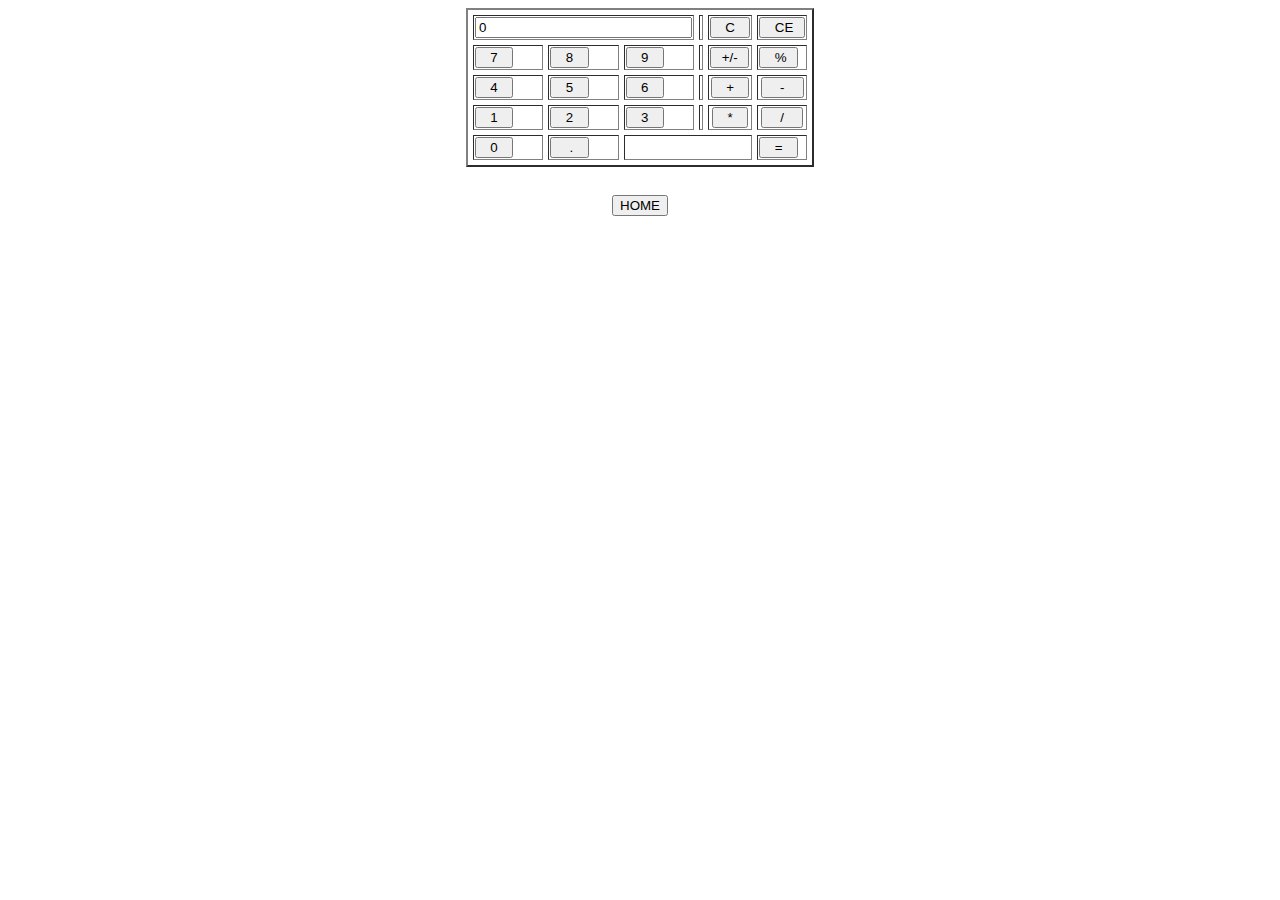
==== www/calculator.html @ 6e33e389 "Calculator and pages navigation" ====
<!DOCTYPE html>
<html>
  <head>
    <style>
	  button.tpm{margin-top:25px;}
	</style>
  </head>
  
  <body>
    
    
    <CENTER>

      <FORM name="Keypad" action="">
        <TABLE>
          <B>
            <TABLE border=2 width=50 height=60 cellpadding=1 cellspacing=5>
              <TR>
                <TD colspan=3 align=middle>
                  <input name="ReadOut" type="Text" size=24 value="0" width=100%>
                </TD>
                <TD
                </TD>
                <TD>
                 <input name="btnClear" type="Button" value="  C  " onclick="Clear()">
                </TD>
                <TD><input name="btnClearEntry" type="Button" value="  CE " onclick="ClearEntry()">
                </TD>
              </TR>
              <TR>
                <TD>
                  <input name="btnSeven" type="Button" value="  7  " onclick="NumPressed(7)">
                </TD>
                <TD>
                  <input name="btnEight" type="Button" value="  8  " onclick="NumPressed(8)">
                </TD>
                <TD>
                  <input name="btnNine" type="Button" value="  9  " onclick="NumPressed(9)">
                </TD>
                <TD>
                </TD>
                <TD>
                  <input name="btnNeg" type="Button" value=" +/- " onclick="Neg()">
                </TD>
                <TD>
                  <input name="btnPercent" type="Button" value="  % " onclick="Percent()">
                </TD>
              </TR>
              <TR>
                <TD>
                  <input name="btnFour" type="Button" value="  4  " onclick="NumPressed(4)">
                </TD>
                <TD>
                  <input name="btnFive" type="Button" value="  5  " onclick="NumPressed(5)">
                </TD>
                <TD>
                  <input name="btnSix" type="Button" value="  6  " onclick="NumPressed(6)">
                </TD>
                <TD>
                </TD>
                <TD align=middle><input name="btnPlus" type="Button" value="  +  " onclick="Operation('+')">
                </TD>
                <TD align=middle><input name="btnMinus" type="Button" value="   -   " onclick="Operation('-')">
                </TD>
              </TR>
              <TR>
                <TD>
                  <input name="btnOne" type="Button" value="  1  " onclick="NumPressed(1)">
                </TD>
                <TD>
                  <input name="btnTwo" type="Button" value="  2  " onclick="NumPressed(2)">
                </TD>
                <TD>
                  <input name="btnThree" type="Button" value="  3  " onclick="NumPressed(3)">
                </TD>
                <TD>
                </TD>
                <TD align=middle><input name="btnMultiply" type="Button" value="  *  " onclick="Operation('*')">
                </TD>
                <TD align=middle><input name="btnDivide" type="Button" value="   /   " onclick="Operation('/')">
                </TD>
              </TR>
              <TR>
                <TD>
                  <input name="btnZero" type="Button" value="  0  " onclick="NumPressed(0)">
                </TD>
                <TD>
                  <input name="btnDecimal" type="Button" value="   .  " onclick="Decimal()">
                </TD>
                <TD colspan=3>
                </TD>
                <TD>
                  <input name="btnEquals" type="Button" value="  =  " onclick="Operation('=')">
                </TD>
              </TR>
            </TABLE>
          </TABLE>
        </B>
      </FORM>
    </CENTER>
<font face="Verdana, Arial, Helvetica" size=2>
<SCRIPT LANGUAGE="JavaScript">
<!-- Begin
var FKeyPad = document.Keypad;
var Accumulate = 0;
var FlagNewNum = false;
var PendingOp = "";
function NumPressed (Num) {
if (FlagNewNum) {
FKeyPad.ReadOut.value  = Num;
FlagNewNum = false;
   }
else {
if (FKeyPad.ReadOut.value == "0")
FKeyPad.ReadOut.value = Num;
else
FKeyPad.ReadOut.value += Num;
   }
}
function Operation (Op) {
var Readout = FKeyPad.ReadOut.value;
if (FlagNewNum && PendingOp != "=");
else
{
FlagNewNum = true;
if ( '+' == PendingOp )
Accumulate += parseFloat(Readout);
else if ( '-' == PendingOp )
Accumulate -= parseFloat(Readout);
else if ( '/' == PendingOp )
Accumulate /= parseFloat(Readout);
else if ( '*' == PendingOp )
Accumulate *= parseFloat(Readout);
else
Accumulate = parseFloat(Readout);
FKeyPad.ReadOut.value = Accumulate;
PendingOp = Op;
   }
}
function Decimal () {
var curReadOut = FKeyPad.ReadOut.value;
if (FlagNewNum) {
curReadOut = "0.";
FlagNewNum = false;
   }
else
{
if (curReadOut.indexOf(".") == -1)
curReadOut += ".";
   }
FKeyPad.ReadOut.value = curReadOut;
}
function ClearEntry () {
FKeyPad.ReadOut.value = "0";
FlagNewNum = true;
}
function Clear () {
Accumulate = 0;
PendingOp = "";
ClearEntry();
}
function Neg () {
FKeyPad.ReadOut.value = parseFloat(FKeyPad.ReadOut.value) * -1;
}
function Percent () {
FKeyPad.ReadOut.value = (parseFloat(FKeyPad.ReadOut.value) / 100) * parseFloat(Accumulate);
}
// End -->
</SCRIPT>

     <table align="center" border="0">
	   <tr>
	     <td>
	       <button type="button" margin-top:100px; class="btn btn-default btn-lg tpm" onclick="window.location='index.html'">
             <alt="Compass" class="img-rounded"> HOME	 <!-- home button -->
	       </button>
		 </td>
	   </tr>
	 </table>  
</html>
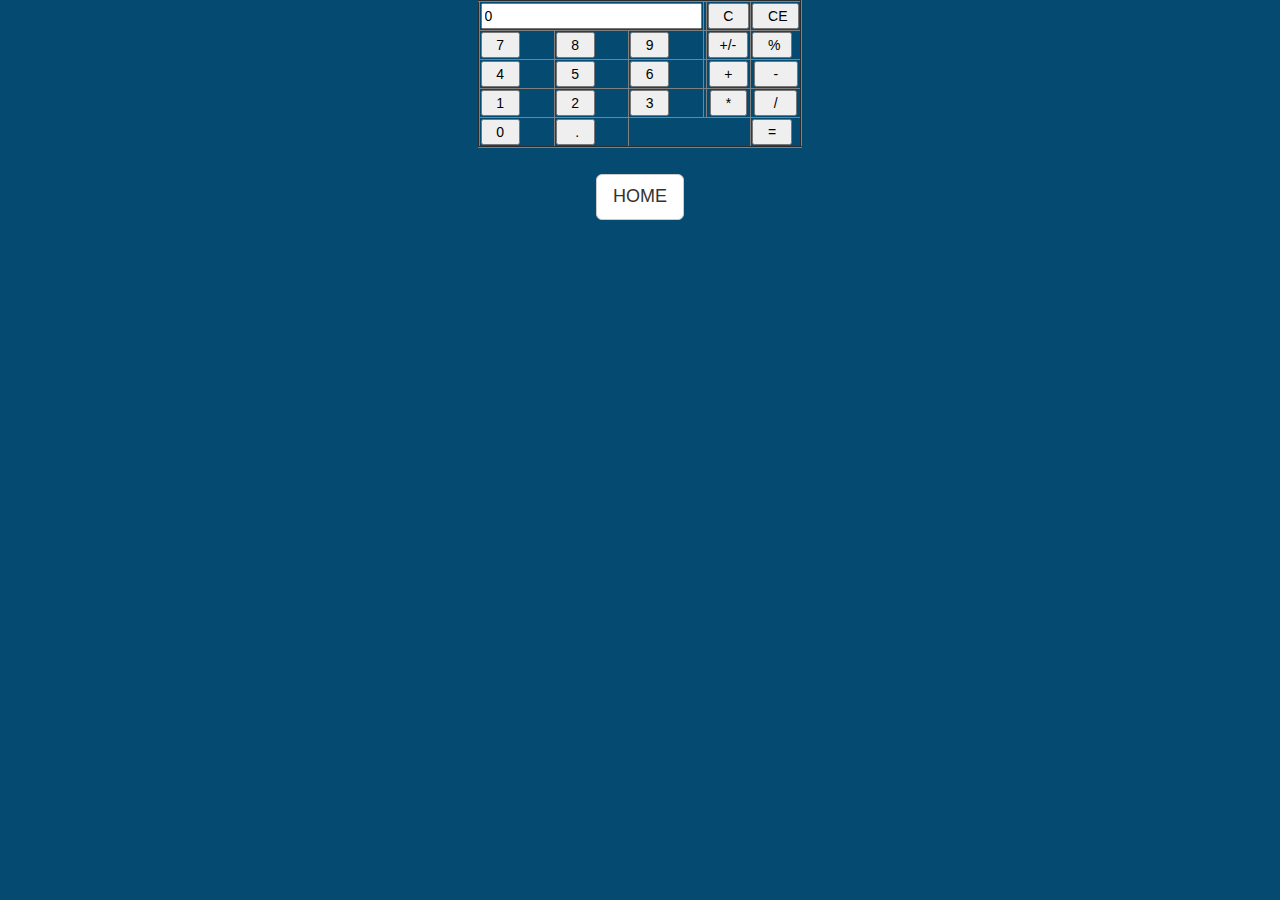
==== commit 5d674c1d: "Design Stuff" ====
--- a/www/calculator.html
+++ b/www/calculator.html
@@ -1,6 +1,7 @@
 <!DOCTYPE html>
 <html>
   <head>
+    <link href="CSS/bootstrap.css" rel="stylesheet">
     <style>
 	  button.tpm{margin-top:25px;}
 	</style>
@@ -171,7 +172,7 @@
      <table align="center" border="0">
 	   <tr>
 	     <td>
-	       <button type="button" margin-top:100px; class="btn btn-default btn-lg tpm" onclick="window.location='index.html'">
+	       <button type="button" margin-top:100px; class="btn btn-default btn-lg tpm" onclick="window.location='main.html'">
              <alt="Compass" class="img-rounded"> HOME	 <!-- home button -->
 	       </button>
 		 </td>
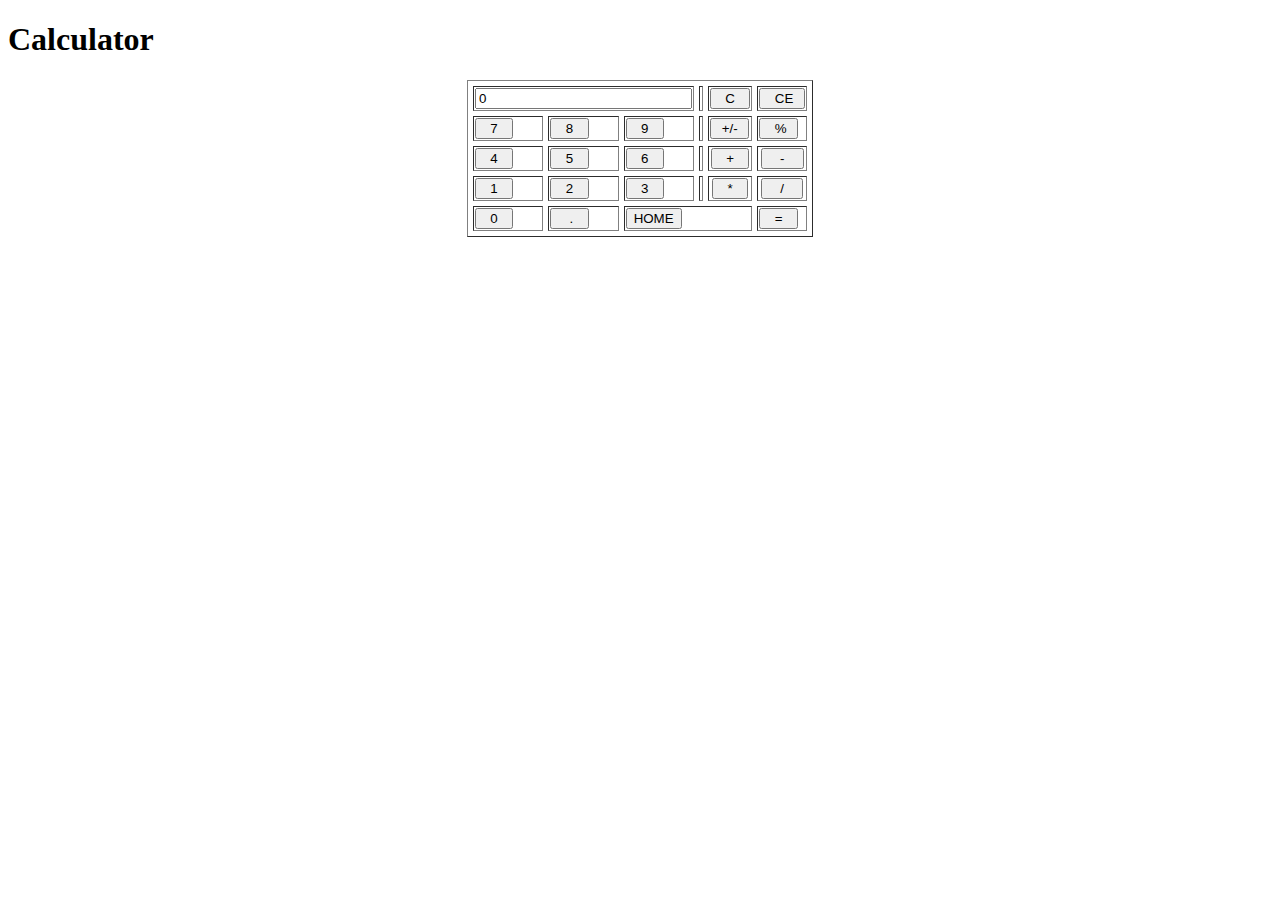
==== commit a493f0dd: "Lots of changes" ====
--- a/www/calculator.html
+++ b/www/calculator.html
@@ -1,21 +1,33 @@
 <!DOCTYPE html>
 <html>
   <head>
-    <link href="CSS/bootstrap.css" rel="stylesheet">
+  
+    <script src="js/jquery-2.0.3.js"></script>
+	<script src="js/jquery.mobile-1.3.2.js"></script>
+	<link rel="stylesheet" href="css/jquery.mobile-1.3.2.css" />
+	<title>BGS NAVIGATOR </title>
+	
     <style>
-	  button.tpm{margin-top:25px;}
+	 
 	</style>
   </head>
   
   <body>
     
+	<div data-role="page" id="home" data-theme="c">
+
+         <div data-role="header">
+
+               <h1>Calculator</h1>
+
+         </div>
     
     <CENTER>
 
       <FORM name="Keypad" action="">
         <TABLE>
           <B>
-            <TABLE border=2 width=50 height=60 cellpadding=1 cellspacing=5>
+            <TABLE border=1 width=50 height=60 cellpadding=1 cellspacing=5>
               <TR>
                 <TD colspan=3 align=middle>
                   <input name="ReadOut" type="Text" size=24 value="0" width=100%>
@@ -88,7 +100,8 @@
                 <TD>
                   <input name="btnDecimal" type="Button" value="   .  " onclick="Decimal()">
                 </TD>
-                <TD colspan=3>
+                <TD colspan=3> 
+				  <button type="button" onclick="window.location='main.html'">HOME</button>
                 </TD>
                 <TD>
                   <input name="btnEquals" type="Button" value="  =  " onclick="Operation('=')">
@@ -172,9 +185,7 @@
      <table align="center" border="0">
 	   <tr>
 	     <td>
-	       <button type="button" margin-top:100px; class="btn btn-default btn-lg tpm" onclick="window.location='main.html'">
-             <alt="Compass" class="img-rounded"> HOME	 <!-- home button -->
-	       </button>
+	       
 		 </td>
 	   </tr>
 	 </table>  
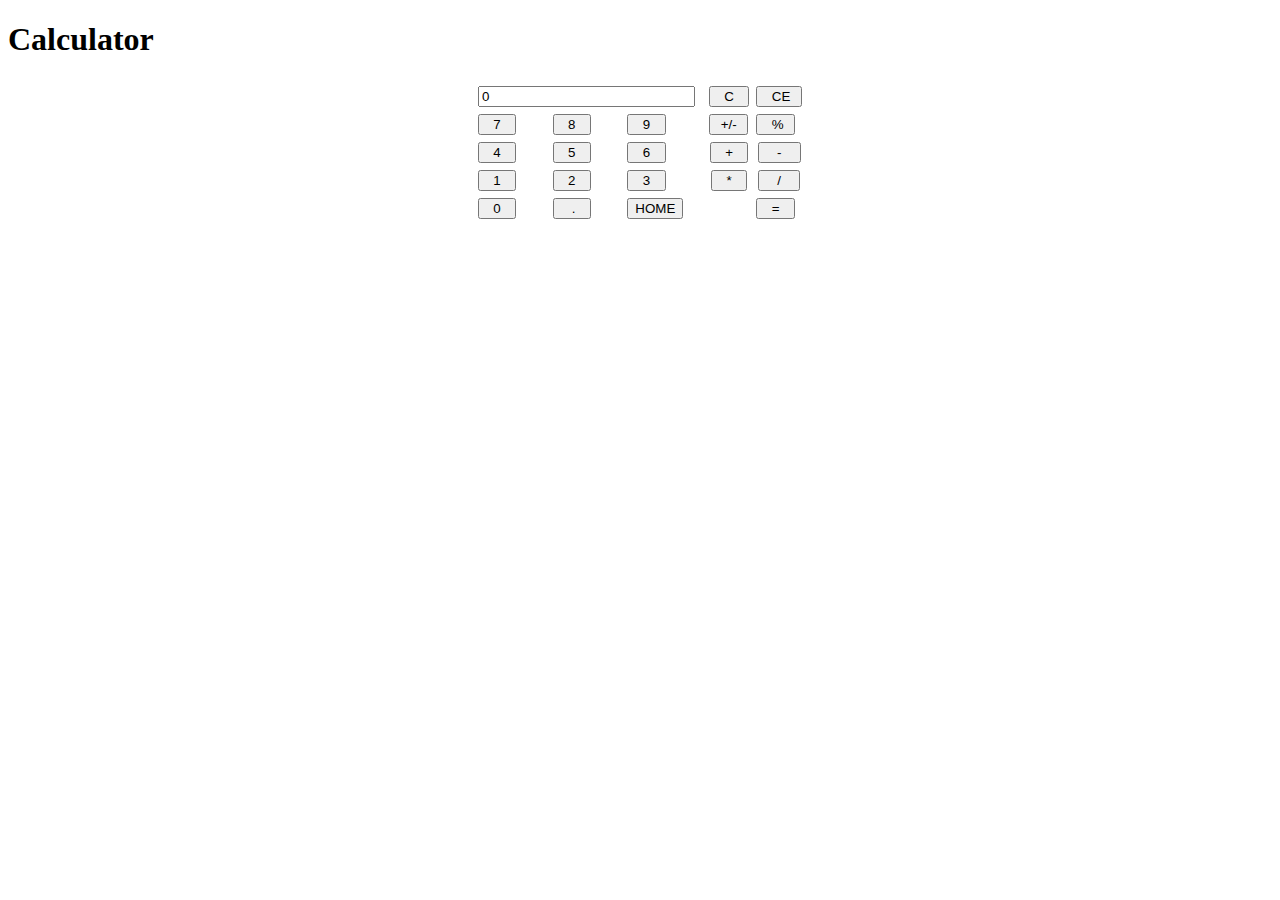
==== commit 61725276: "Final App" ====
--- a/www/calculator.html
+++ b/www/calculator.html
@@ -2,9 +2,9 @@
 <html>
   <head>
   
-    <script src="js/jquery-2.0.3.js"></script>
-	<script src="js/jquery.mobile-1.3.2.js"></script>
-	<link rel="stylesheet" href="css/jquery.mobile-1.3.2.css" />
+    <script src="js/jquery-2.0.3.min.js"></script>
+	<script src="js/jquery.mobile-1.3.2.min.js"></script>
+	<link rel="stylesheet" href="css/jquery.mobile-1.3.2.min.css" />
 	<title>BGS NAVIGATOR </title>
 	
     <style>
@@ -27,7 +27,7 @@
       <FORM name="Keypad" action="">
         <TABLE>
           <B>
-            <TABLE border=1 width=50 height=60 cellpadding=1 cellspacing=5>
+            <TABLE border=0 width=50 height=60 cellpadding=1 cellspacing=5>
               <TR>
                 <TD colspan=3 align=middle>
                   <input name="ReadOut" type="Text" size=24 value="0" width=100%>
